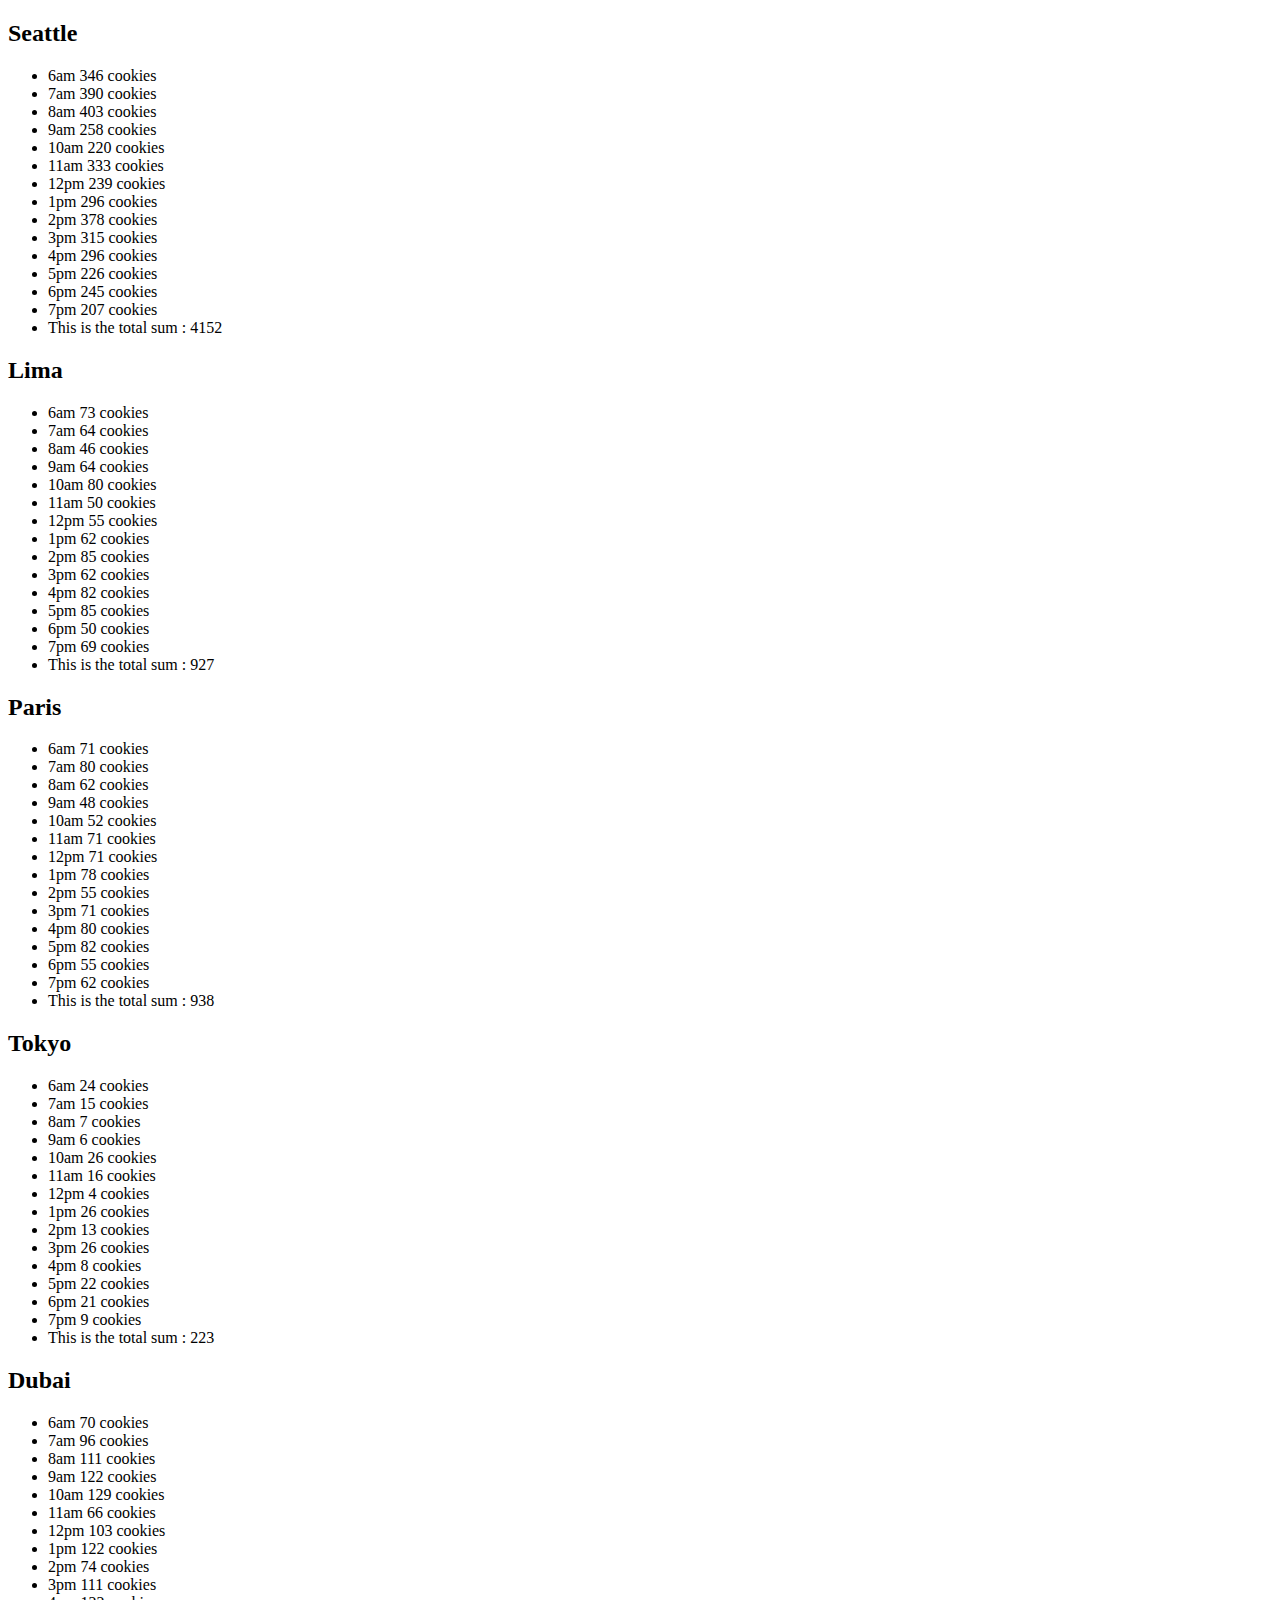
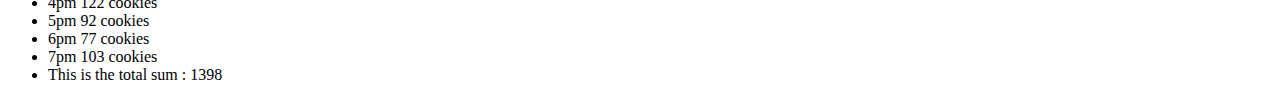
==== html/sales.html @ fcf4efb1 "added files" ====
<!DOCTYPE html>
<html lang="en">
<head>
    <meta charset="UTF-8">
    <meta http-equiv="X-UA-Compatible" content="IE=edge">
    <meta name="viewport" content="width=device-width, initial-scale=1.0">
    <title>Document</title>
</head>
<body>
<div id="Seattle"></div>

<div id="Lima"></div>


<div id="Paris"></div>

<div id="tokyo"></div>
<div id="Dubai"></div>


    <script src="app.js"></script>
</body>
</html>
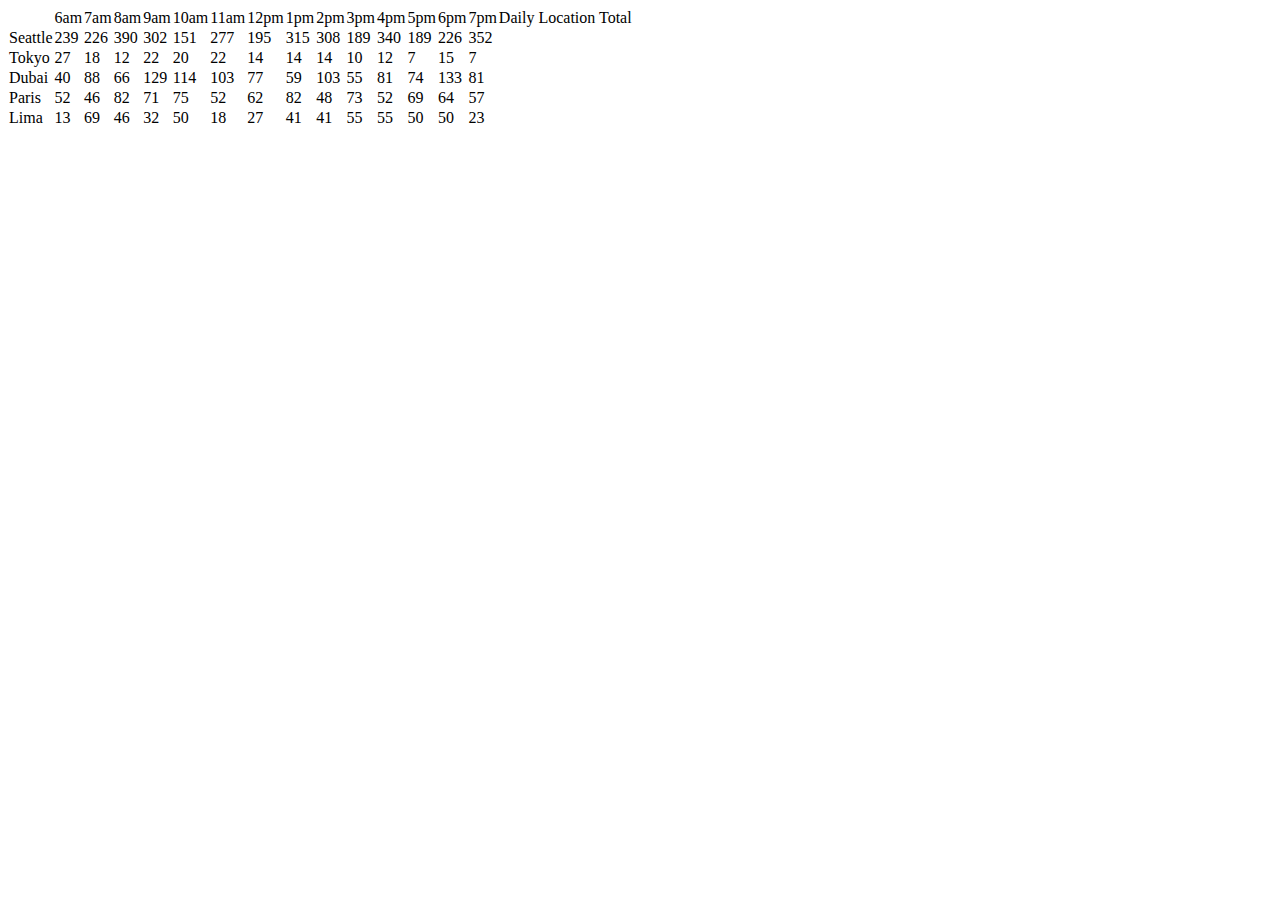
==== commit 3622ced3: "added the header and the rows" ====
--- a/html/sales.html
+++ b/html/sales.html
@@ -1,23 +1,32 @@
 <!DOCTYPE html>
 <html lang="en">
+
 <head>
     <meta charset="UTF-8">
     <meta http-equiv="X-UA-Compatible" content="IE=edge">
     <meta name="viewport" content="width=device-width, initial-scale=1.0">
     <title>Document</title>
+    <link rel="stylesheet" href="../css/style.css">
+    
 </head>
+
 <body>
-<div id="Seattle"></div>
+ <div id="parent"></div>
 
-<div id="Lima"></div>
+    <div id="Seattle"></div>
+    <div id="tokyo"></div>
+    <div id="Dubai"></div>
+    <div id="Paris"></div>
+    <div id="Lima"></div>
 
 
-<div id="Paris"></div>
 
-<div id="tokyo"></div>
-<div id="Dubai"></div>
+
+
+
 
 
     <script src="app.js"></script>
 </body>
+
 </html>--- a/css/style.css
+++ b/css/style.css
@@ -0,0 +1,6 @@
+table, tr, td,th {
+    border-style: solid 1px black ;
+    border-collapse: collapse;
+}
+
+
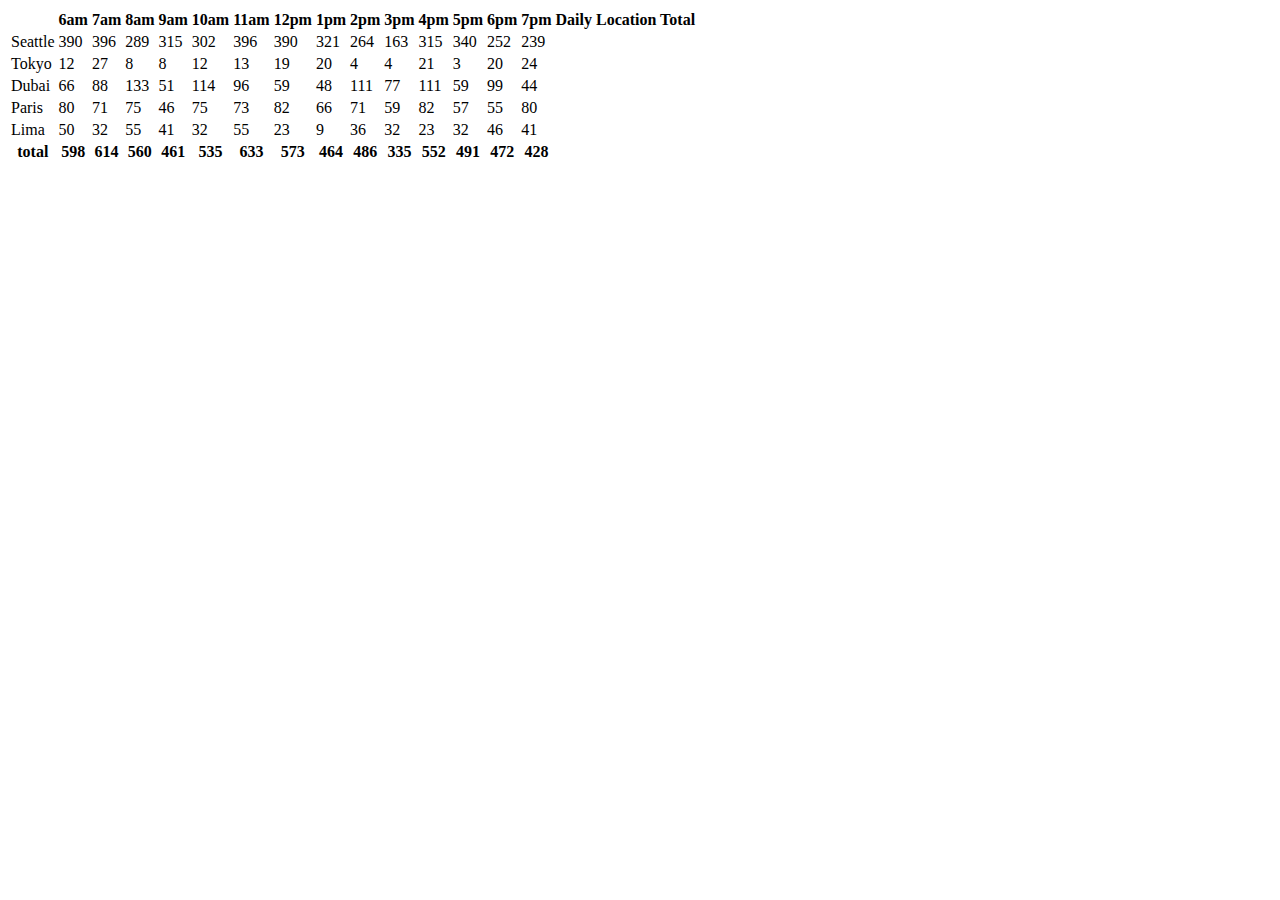
==== commit 8c207531: "added the footer" ====
--- a/html/sales.html
+++ b/html/sales.html
@@ -6,12 +6,11 @@
     <meta http-equiv="X-UA-Compatible" content="IE=edge">
     <meta name="viewport" content="width=device-width, initial-scale=1.0">
     <title>Document</title>
-    <link rel="stylesheet" href="../css/style.css">
-    
+    <link href="/mnt/c/Users/STUDENT/asac/cookie-stand/style.css" rel="stylesheet">
 </head>
 
 <body>
- <div id="parent"></div>
+    <div id="parent"></div>
 
     <div id="Seattle"></div>
     <div id="tokyo"></div>
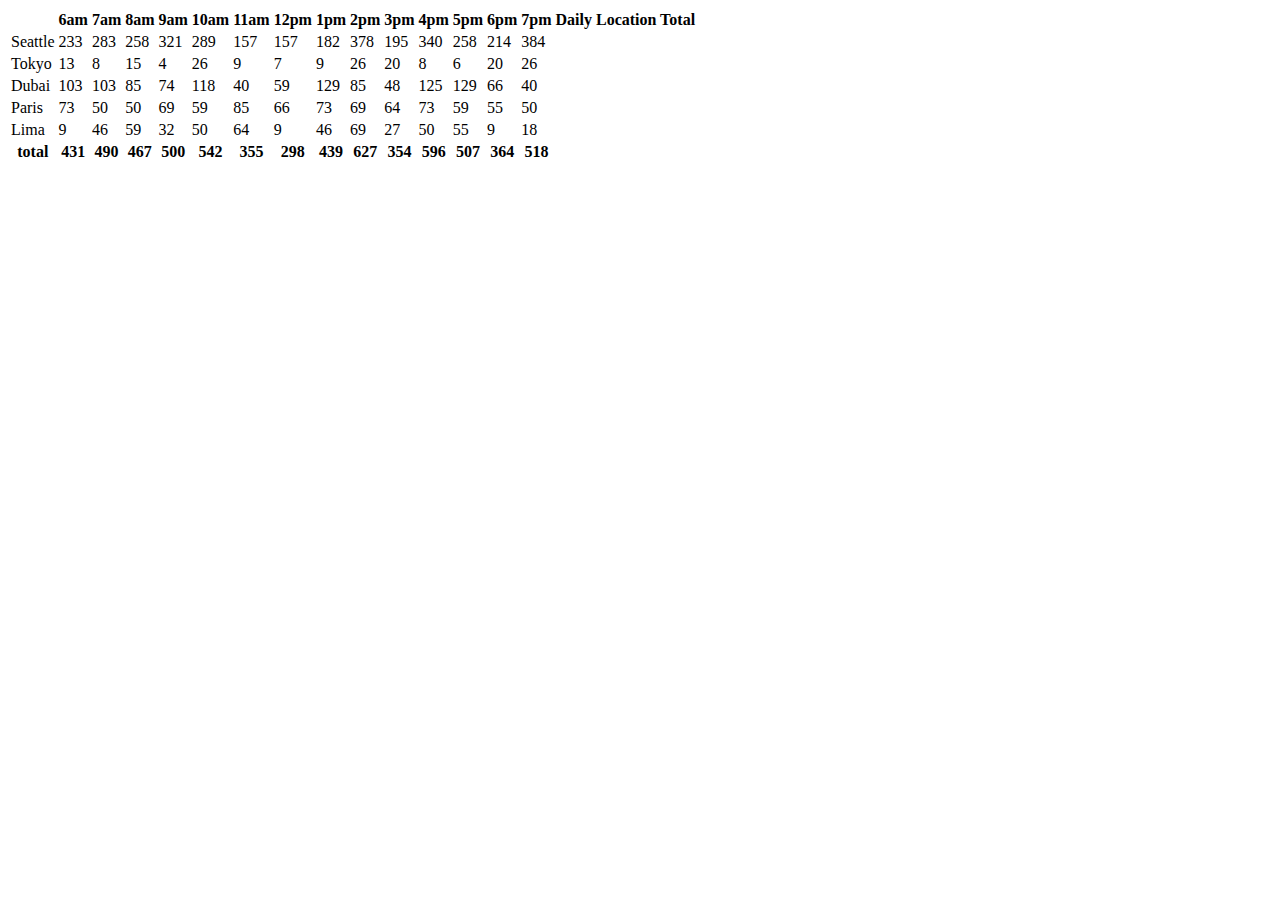
==== commit 2fa3cdb2: "added JS folder" ====
--- a/html/sales.html
+++ b/html/sales.html
@@ -6,8 +6,9 @@
     <meta http-equiv="X-UA-Compatible" content="IE=edge">
     <meta name="viewport" content="width=device-width, initial-scale=1.0">
     <title>Document</title>
-    <link href="/mnt/c/Users/STUDENT/asac/cookie-stand/style.css" rel="stylesheet">
+    <link  rel="stylesheet" href="/mnt/c/Users/STUDENT/asac/cookie-stand/style.css" >
 </head>
+
 
 <body>
     <div id="parent"></div>
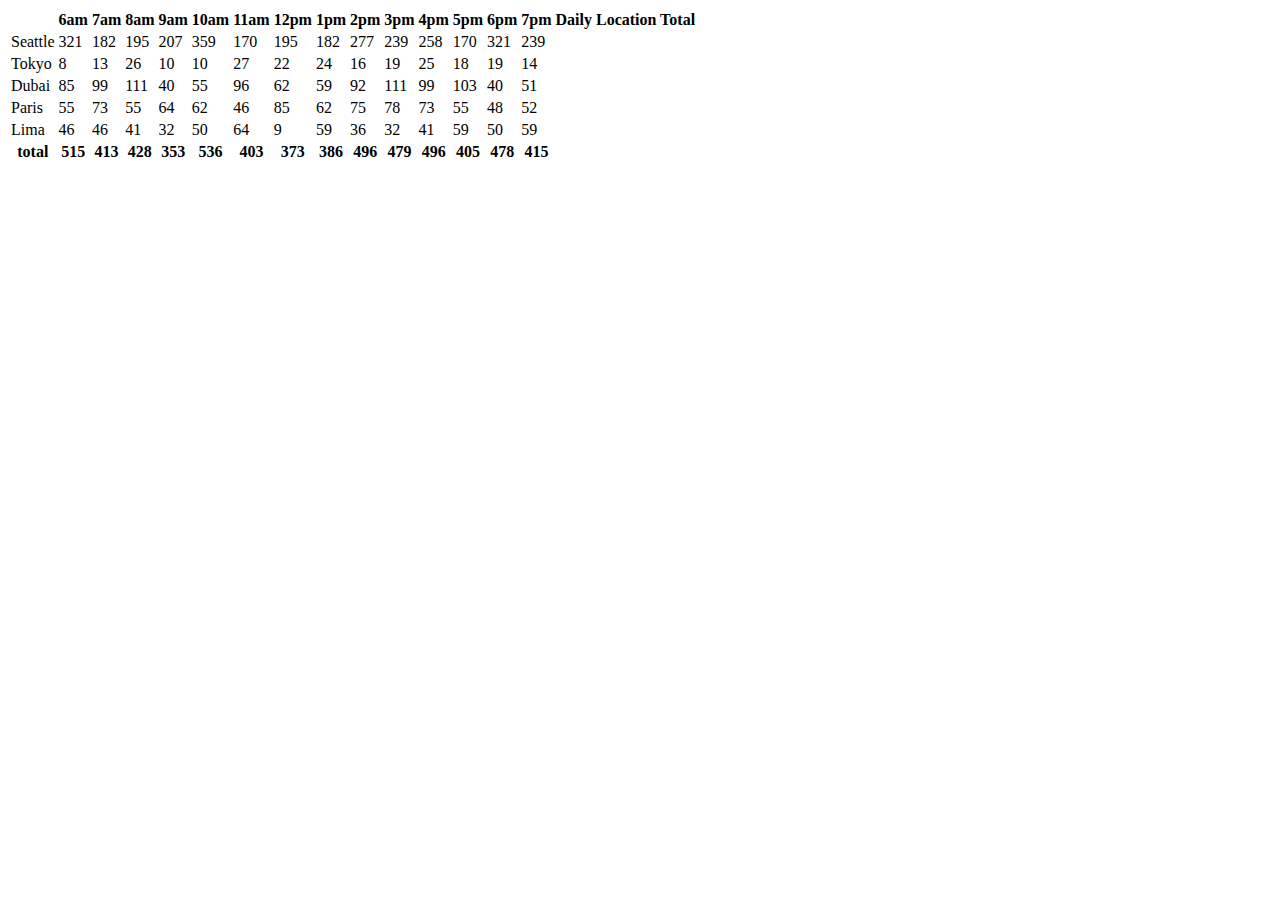
==== commit 1bcbb5bb: "linked app.js with html file" ====
--- a/html/sales.html
+++ b/html/sales.html
@@ -26,7 +26,7 @@
 
 
 
-    <script src="app.js"></script>
+    <script src="../JS/app.js"></script>
 </body>
 
 </html>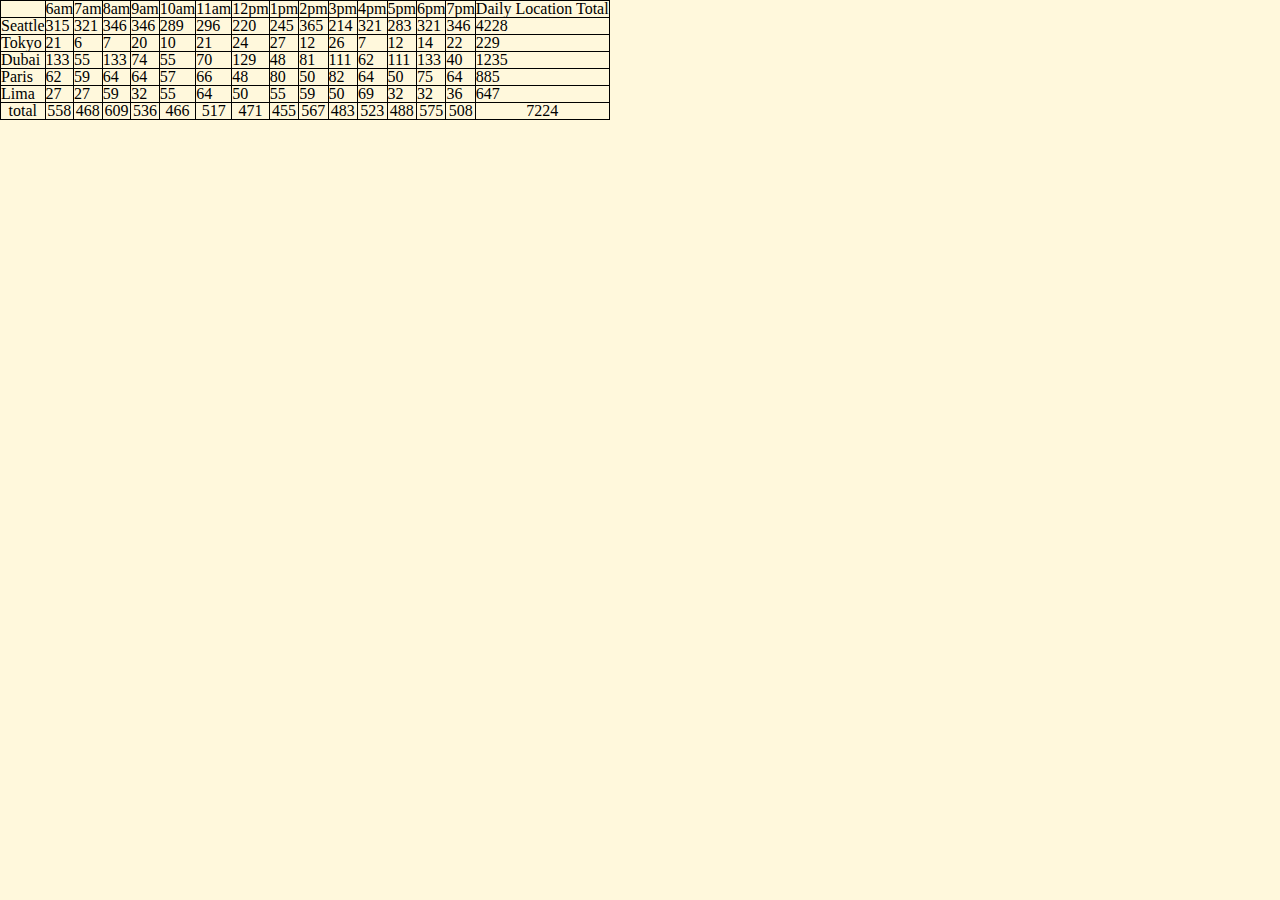
==== commit 7d224802: "added the daily total" ====
--- a/html/sales.html
+++ b/html/sales.html
@@ -6,7 +6,9 @@
     <meta http-equiv="X-UA-Compatible" content="IE=edge">
     <meta name="viewport" content="width=device-width, initial-scale=1.0">
     <title>Document</title>
-    <link  rel="stylesheet" href="/mnt/c/Users/STUDENT/asac/cookie-stand/style.css" >
+    <link rel="stylesheet" href="../CSS/resst.css">
+    <link  rel="stylesheet" href="../CSS/style.css" >
+    <link href="../html/index.html">
 </head>
 
 
@@ -29,4 +31,5 @@
     <script src="../JS/app.js"></script>
 </body>
 
-</html>+</html>
+
--- a/CSS/resst.css
+++ b/CSS/resst.css
@@ -0,0 +1,48 @@
+/* http://meyerweb.com/eric/tools/css/reset/ 
+   v2.0 | 20110126
+   License: none (public domain)
+*/
+
+html, body, div, span, applet, object, iframe,
+h1, h2, h3, h4, h5, h6, p, blockquote, pre,
+a, abbr, acronym, address, big, cite, code,
+del, dfn, em, img, ins, kbd, q, s, samp,
+small, strike, strong, sub, sup, tt, var,
+b, u, i, center,
+dl, dt, dd, ol, ul, li,
+fieldset, form, label, legend,
+table, caption, tbody, tfoot, thead, tr, th, td,
+article, aside, canvas, details, embed, 
+figure, figcaption, footer, header, hgroup, 
+menu, nav, output, ruby, section, summary,
+time, mark, audio, video {
+	margin: 0;
+	padding: 0;
+	border: 0;
+	font-size: 100%;
+	font: inherit;
+	vertical-align: baseline;
+}
+/* HTML5 display-role reset for older browsers */
+article, aside, details, figcaption, figure, 
+footer, header, hgroup, menu, nav, section {
+	display: block;
+}
+body {
+	line-height: 1;
+}
+ol, ul {
+	list-style: none;
+}
+blockquote, q {
+	quotes: none;
+}
+blockquote:before, blockquote:after,
+q:before, q:after {
+	content: '';
+	content: none;
+}
+table {
+	border-collapse: collapse;
+	border-spacing: 0;
+}--- a/CSS/style.css
+++ b/CSS/style.css
@@ -0,0 +1,227 @@
+*{
+    box-sizing: border-box;
+}
+#parent td  {
+    border-collapse: collapse;
+    border: 1px solid black ;
+}
+
+
+#parent th {
+    border-collapse: collapse;
+    border: 1px solid black ;
+}
+
+
+body {
+    background-color:cornsilk;
+}
+
+header {
+    margin-top: 0;
+    position:relative;
+    top: 0;
+width: 100%;
+    height: 30%;
+    background-color:floralwhite
+}
+ header h1{
+     position: absolute;
+     top: 30%;
+     right: 40%;
+     vertical-align:middle;
+    font-family:cursive;
+    font-weight: bolder;
+    color: rgb(66, 0, 0);
+     margin-top:5px;
+     text-align: center;  
+     font-size: xx-large;
+ 
+ 
+ }
+
+header nav ul {
+    list-style-type: none;
+    margin: 0;
+    padding: 0;
+    float: right;
+    margin-right: 20px;
+  }
+
+a{
+      text-decoration: none;
+      font-size:large;
+      padding-left: 10px;
+      padding-right: 10px;
+      margin-bottom: 20px;
+      font-style: italic;
+      margin-top: 30px;
+  }
+
+
+  a:hover {
+      color: crimson;
+  }
+  header input{
+    margin-left:820px;
+      position: absolute;
+      top:40px;
+      float: right;
+  }
+
+header img {
+    width: 250px ;
+   vertical-align:center ;
+   margin-bottom: 40px;
+  
+}
+
+.container {
+    padding: 0 20px;
+    float: left;
+    width: 100%;
+    margin-top: 25px;
+
+}
+
+.container img {
+    float: right;
+    padding-left: 30px;
+    
+  }
+  .container p{
+    font-family: Verdana, Geneva, Tahoma, sans-serif;
+    text-align: justify ;
+}
+
+  .container2 {
+    padding: 0 20px;
+    float: left;
+    width: 100%;
+    margin-top: 25px;
+
+}
+
+.container2 img {
+    float: left;
+    padding-right: 30px;
+  }
+  .container2 p{
+    font-family: Verdana, Geneva, Tahoma, sans-serif;
+    text-align: justify ;
+}
+
+  .container3 {
+    padding: 0 20px;
+    float: left;
+    width: 100%;
+    margin-top: 30px;
+
+}
+
+.container3 img {
+    float: right;
+    padding-left: 30px;
+  }
+  .container3 p{
+    font-family: Verdana, Geneva, Tahoma, sans-serif;
+    text-align: justify ;
+}
+
+
+
+.container4 {
+    padding: 0 20px;
+    float: right;
+    width: 100%;
+    margin-top: 30px;
+
+}
+
+.container4 img {
+    float: left;
+    padding-right: 30px;
+  }
+  .container4 p{
+    font-family: Verdana, Geneva, Tahoma, sans-serif;
+    text-align: justify ;
+}
+
+.container5 {
+    padding: 0 20px;
+    float: left;
+    width: 100%;
+    margin-top: 30px;
+
+}
+
+.container5 img {
+    float: right;
+    padding-left: 30px;
+  }
+  .container5 p{
+    font-family: Verdana, Geneva, Tahoma, sans-serif;
+    text-align: justify ;
+}
+
+.container6 {
+    padding: 0 20px;
+    float: right;
+    width: 100%;
+    margin-top: 30px;
+
+}
+
+.container6 img {
+    float: left;
+    padding-right: 30px;
+  }
+  .container6 p{
+    font-family: Verdana, Geneva, Tahoma, sans-serif;
+    text-align: justify ;
+}
+
+
+.container7 {
+    padding: 0 20px;
+    float: left;
+    width: 100%;
+    margin-top: 30px;
+    margin-bottom:30px;
+}
+
+.container7 img {
+    float: right;
+    padding-left: 30px;
+  }
+  .container7 p{
+    font-family: Verdana, Geneva, Tahoma, sans-serif;
+    text-align: justify ;
+}
+
+footer  {
+    padding-top: 30px;
+    position: fixed;
+    left: 0;
+    bottom: 0;
+    width: 100%;
+    background-color:gainsboro;
+    vertical-align: middle;
+    text-align: center;
+    height: 15%;
+
+   font-family:cursive;
+   font-weight: bold;
+   color: rgb(66, 0, 0);
+   
+    text-align: center;  
+    font-size: medium;
+
+
+  }
+
+
+  img:hover {
+    -webkit-transform: scaleX(-1);
+    transform: scaleX(-1);
+  }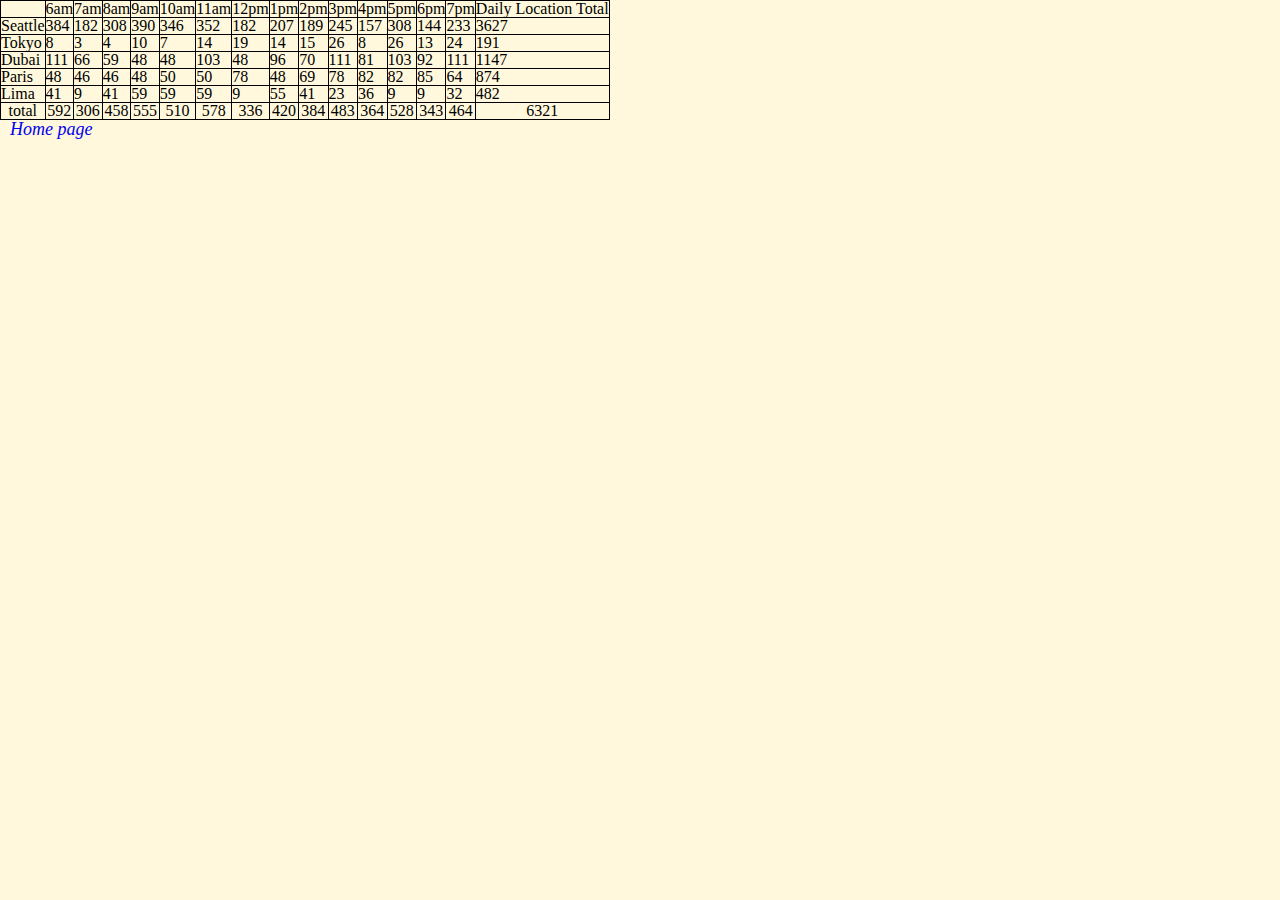
==== commit 1b4f663c: "added links" ====
--- a/html/sales.html
+++ b/html/sales.html
@@ -22,6 +22,8 @@
     <div id="Lima"></div>
 
 
+    <a href="../html/index.html"> Home page </a>
+
 
 
 
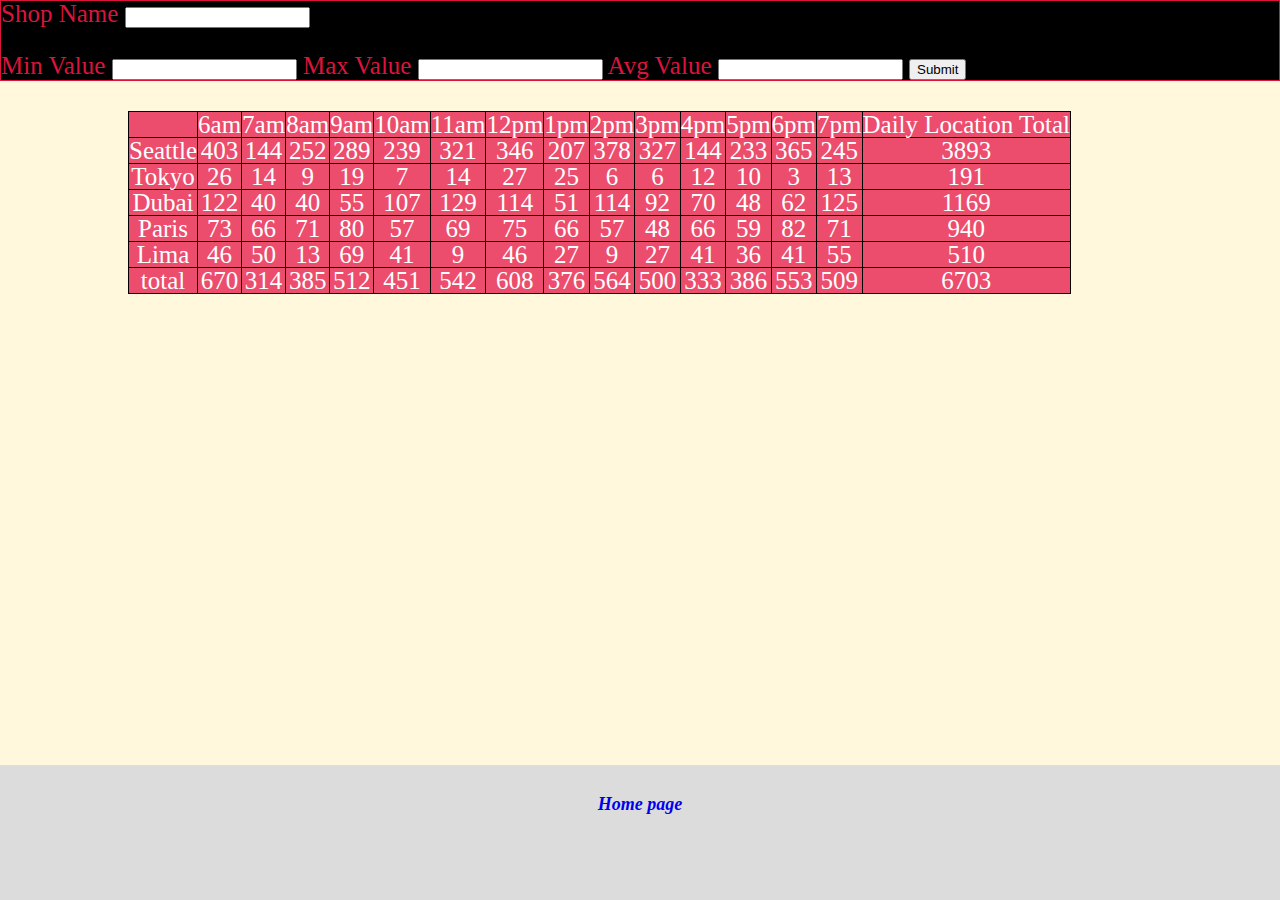
==== commit dd87adfd: "added event fuction" ====
--- a/html/sales.html
+++ b/html/sales.html
@@ -7,31 +7,52 @@
     <meta name="viewport" content="width=device-width, initial-scale=1.0">
     <title>Document</title>
     <link rel="stylesheet" href="../CSS/resst.css">
-    <link  rel="stylesheet" href="../CSS/style.css" >
+    <link rel="stylesheet" href="../CSS/style.css">
     <link href="../html/index.html">
 </head>
 
 
 <body>
+<header>
+    
+</header>
+<main>
+    <form action="" id="shopsForm"> 
+
+    <fieldset>
+        
+        <label for="shopName"> Shop Name</label>
+        <input type="text" name="shopName" id="shopName">
+        <br>
+        <br>
+        <label for="minValue"> Min Value</label>
+        <input type="number" name="minValue" id="minValue">
+       
+    
+        <label for="maxValue">Max Value</label>
+        <input type="number" name="maxValue" id="maxValue">
+      
+       
+        <label for="avgValue">Avg Value</label>
+        <input type="number" name="avgValue" id="avgValue" step="any">
+
+        
+        <input type="submit">
+
+    </fieldset>
+</form>
+
     <div id="parent"></div>
-
     <div id="Seattle"></div>
     <div id="tokyo"></div>
     <div id="Dubai"></div>
     <div id="Paris"></div>
     <div id="Lima"></div>
-
-
+</main>
+<footer>
     <a href="../html/index.html"> Home page </a>
-
-
-
-
-
-
-
+</footer>
     <script src="../JS/app.js"></script>
 </body>
 
-</html>
-
+</html>--- a/CSS/style.css
+++ b/CSS/style.css
@@ -1,5 +1,17 @@
 *{
     box-sizing: border-box;
+}
+
+#parent{
+ margin-left: 10%;
+}
+table{
+  background-color: rgb(236, 77, 109);
+  font-family: cursive;
+  font-size: 25px;
+  color: white;
+  border-width: 3px;
+  text-align: center;
 }
 #parent td  {
     border-collapse: collapse;
@@ -224,4 +236,15 @@
   img:hover {
     -webkit-transform: scaleX(-1);
     transform: scaleX(-1);
+  }
+
+  #shopsForm {
+    border-style: solid;
+  border-width: 1px ;
+  background-color: black;
+  color: crimson;
+  font-family: cursive;
+  font-size:25px;
+  margin-bottom: 30px;
+
   }